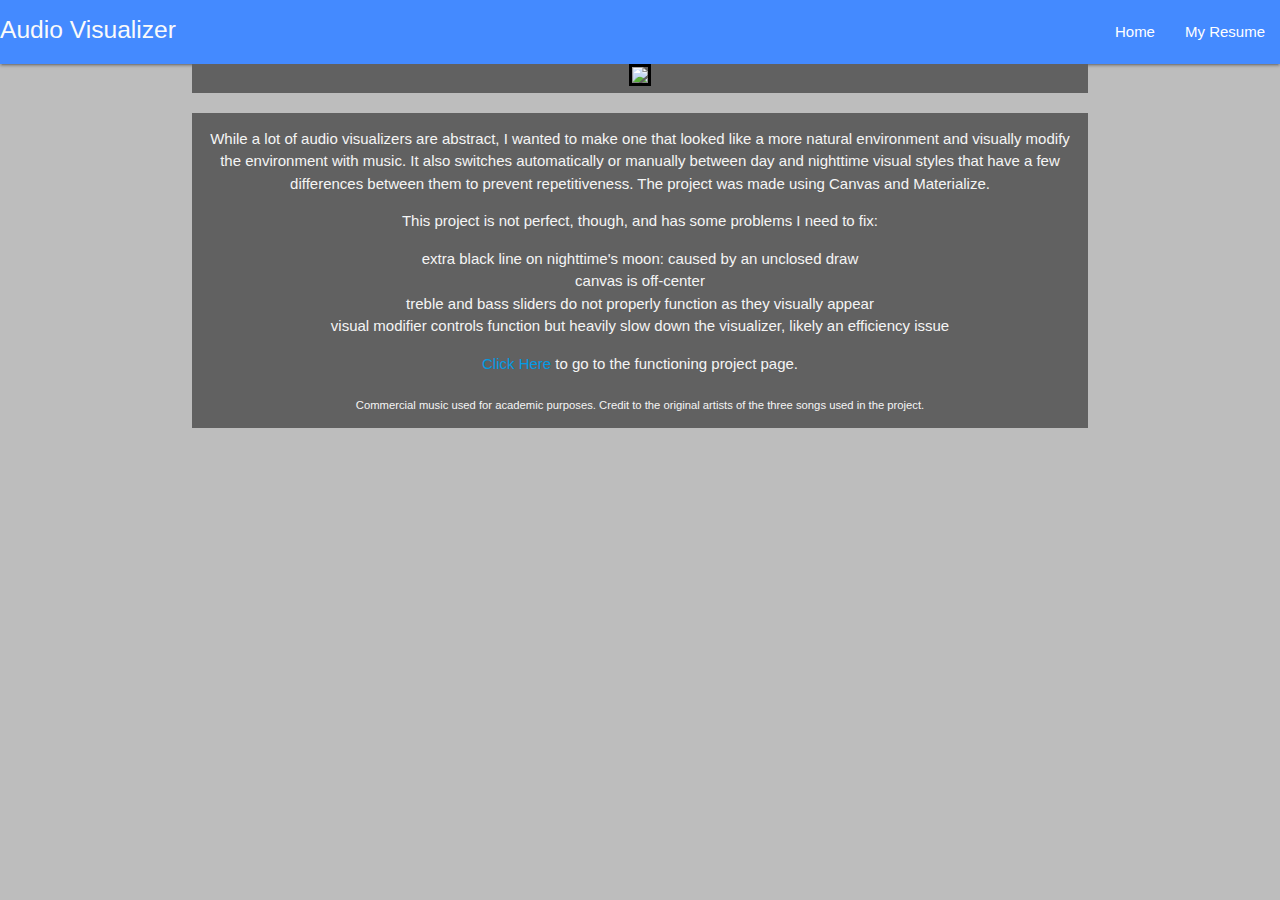
==== pages/AudioVisualizer.html @ 6a137d60 "pages" ====
<!DOCTYPE html>
<html lang="en">

<head>
    <meta charset="UTF-8">
    <meta name="viewport" content="width=device-width, initial-scale=1.0">
    <meta http-equiv="X-UA-Compatible" content="ie=edge">
    <title>Portfolio - Noah Smith</title>

    <!--Import Google Icon Font-->
    <link href="https://fonts.googleapis.com/icon?family=Material+Icons" rel="stylesheet">
    <!--Import materialize.css-->
    <link type="text/css" rel="stylesheet" href="../css/materialize.min.css" media="screen,projection" />
    <link rel="stylesheet" href="../css/index.css">
    <!--Let browser know website is optimized for mobile-->
    <meta name="viewport" content="width=device-width, initial-scale=1.0" />
</head>
<script>

</script>

<body class="grey lighten-1">
    <nav id="navbar" class="blue accent-2">
        <div class="nav-wrapper">
            <h5 class="grey-text text-lighten-5 left">Audio Visualizer</h5>
            <ul id="nav" class="right hide-on-med-and-down">
                <li>
                    <a href="../index.html">Home</a>
                </li>
                <li>
                    <a href="../media/Noah_Smith_resume.docx">My Resume</a>
                </li>
            </ul>
        </div>
    </nav>
    <div class="container">
        <div id="PhysicalComputing" class="row">
            <div class="col s12 grey darken-2 grey-text text-lighten-4 center-align">
                <img src="../media/VisualizerDayActive.PNG" class="responsive-img">
            </div>
        </div>
        <div class="row">
            <div class="col s12 grey darken-2 grey-text text-lighten-4 center-align">
                <p>
                    While a lot of audio visualizers are abstract, I wanted to make one that looked like a more natural environment and visually
                    modify the environment with music. It also switches automatically or manually between day and nighttime
                    visual styles that have a few differences between them to prevent repetitiveness. The project was made
                    using Canvas and Materialize.
                    <p>This project is not perfect, though, and has some problems I need to fix:</p>
                    <ul>
                        <li>extra black line on nighttime's moon: caused by an unclosed draw</li>
                        <li>canvas is off-center</li>
                        <li>treble and bass sliders do not properly function as they visually appear</li>
                        <li>visual modifier controls function but heavily slow down the visualizer, likely an efficiency issue</li>
                    </ul>
                </p>
                <p>
                    <a href="Audio-Visualizer/index.html">Click Here</a> to go to the functioning project page.
                </p>
                <p><sub>Commercial music used for academic purposes. Credit to the original artists of the three songs used in the project.</sub></p>
            </div>
        </div>
    </div>

    <!--JavaScript at end of body for optimized loading-->
    <script type="text/javascript" src="../js/materialize.min.js"></script>
</body>

</html>
---- css/index.css ----
img {
    height: 600px;
    width: 600px;
    border: solid black;
}
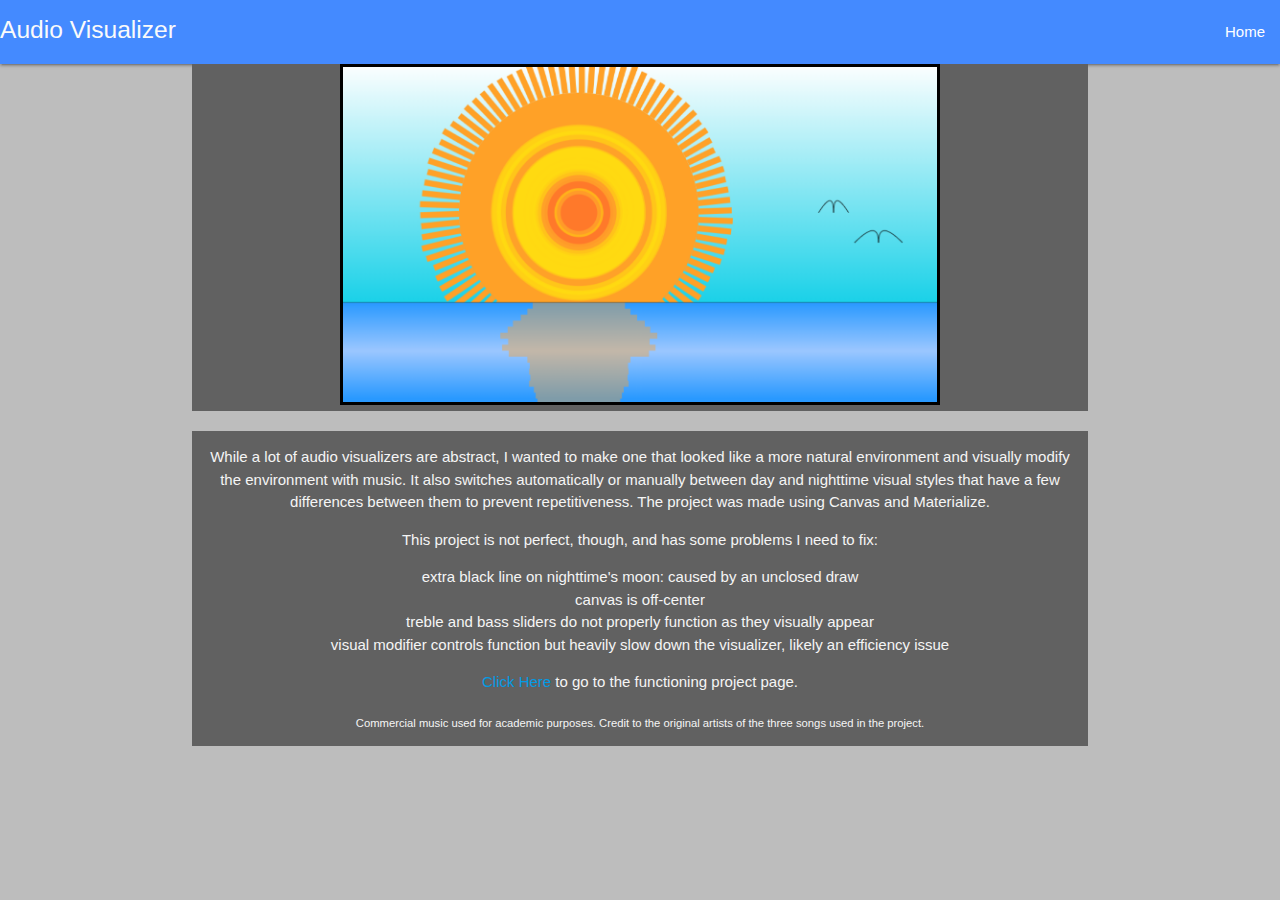
==== commit 7665cebe: "Finished DCL page, removed resume link from all pages" ====
--- a/pages/AudioVisualizer.html
+++ b/pages/AudioVisualizer.html
@@ -26,9 +26,6 @@
             <ul id="nav" class="right hide-on-med-and-down">
                 <li>
                     <a href="../index.html">Home</a>
-                </li>
-                <li>
-                    <a href="../media/Noah_Smith_resume.docx">My Resume</a>
                 </li>
             </ul>
         </div>
